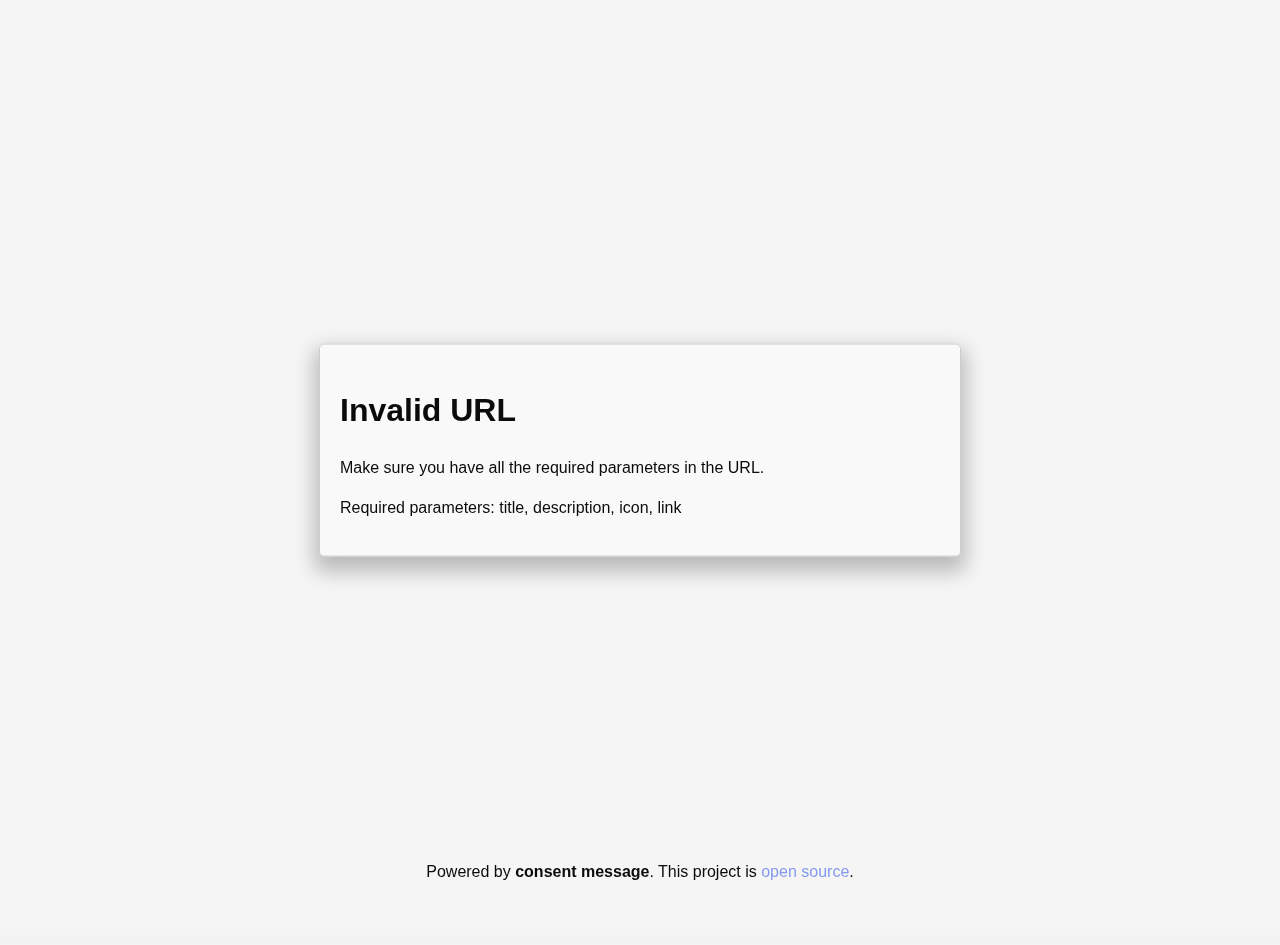
==== consent/index.html @ 2693a43d "first commit" ====
<!DOCTYPE html>
<html lang="en">
    <head>
        <title>Consent Message</title>
        <meta charset="utf-8">
        <meta name="viewport" content="width=device-width, initial-scale=1">
        <link rel="stylesheet" href="css/style.css">
    </head>

    <body>
        <div class="background" id="background"></div>
        <div class="consent-message" id="consent-message">
            <h2 id="title">Loading...</h2>
            <div id="message">
                <img id="icon" src="https://media.tenor.com/On7kvXhzml4AAAAi/loading-gif.gif" alt="loading...">
                <div>
                    <p id="description">Loding description...</p>
                    <p id="redirect_text" class="redirect_text" ></p>
                </div>
            </div>
            <br>
            <div id="buttons">
                <button id="no-button" onclick="window.history.back()">Cancel</button>
                <button id="yes-button" onclick="handleYes()">Continue</button>
            </div>
        </div>
        <p class="footer">Powered by <strong>consent message</strong>. This project is <a href="https://www.github.com/awesomelewis2007/consent-message">open source</a>.</p>
        <script src="../js/background.js"></script>
        <script src="js/handler.js"></script>
    </body>
</html>
---- consent/css/style.css ----
body {
    background-color: #f5f5f5;
    font-family: 'Roboto', sans-serif;
    font-size: 16px;
    font-weight: 400;
    line-height: 1.5;
    color: #0b0b0b;
    text-align: left;
    margin: 0;
    padding: 0;
    overflow-x: hidden;
}

@import url('https://fonts.googleapis.com/css?family=Roboto:400,500,700&display=swap');

.consent-message {
    position: fixed;
    top: 50%;
    left: 50%;
    transform: translate(-50%, -50%);
    width: 80%;
    max-width: 600px;
    padding: 20px;
    border: 1px solid #ccc;
    border-radius: 5px;
    background-color: #ffffff63;
    box-shadow: 0 10px 20px 5px rgba(0, 0, 0, 0.241);
}

.consent-message button {
    background-color: #414141;
    border: none;
    color: white;
    padding: 10px 20px;
    text-align: center;
    text-decoration: none;
    display: inline-block;
    font-size: 16px;
    cursor: pointer;
    border-radius: 5px;
    width: 49%;

}
h2 {
    font-size: 1.5rem;
    font-weight: 600;
    margin: 0;
    padding: 0;
    margin-bottom: 2px;
}

#message {
    display: flex;
    align-items: center;
}

#icon {
    width: 50px;
    height: 50px;
    padding-right: 20px;
}

.redirect_text {
    font-size: 1rem;
    font-weight: 400;
    margin: 0;
    padding: 0;
    margin-bottom: 2px;
    color: #262626;
}

.footer {
    position: fixed;
    bottom: 0;
    width: 100%;
    text-align: center;
}

.footer a {
    color: #859aec;
    text-decoration: none;
}

@media (prefers-color-scheme: dark) {
    body {
        background-color: #0b0b0b;
        color: #f5f5f5;
    }

    .consent-message {
        border: 1px solid #f5f5f5;
        background-color: #47474763;
    }

    .consent-message button {
        background-color: #545454;
        color: #ffffff;
    }

    .redirect_text {
        color: #bbbbbb;
    }
}
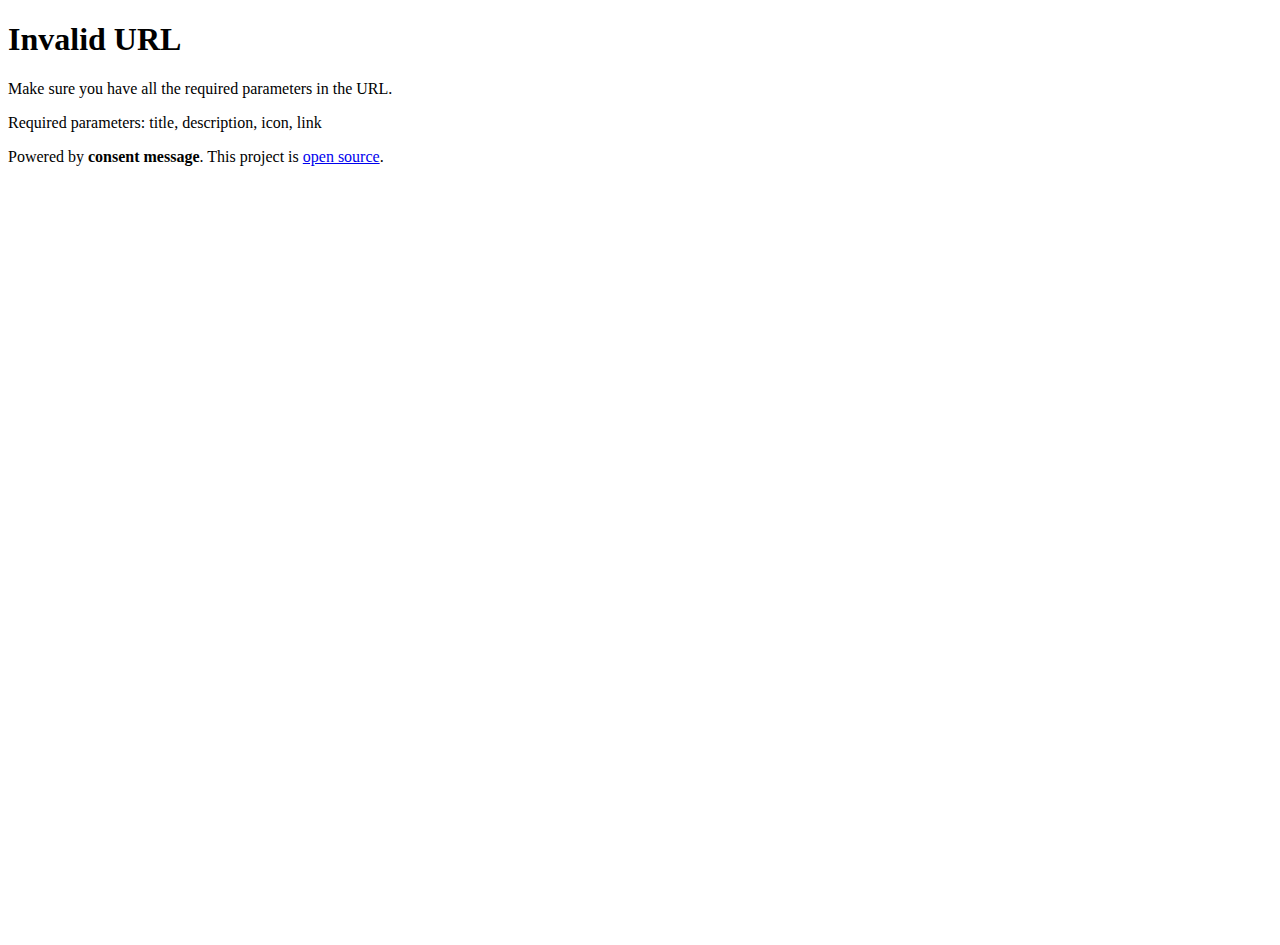
==== commit 69028347: "Username update" ====
--- a/consent/index.html
+++ b/consent/index.html
@@ -4,7 +4,7 @@
         <title>Consent Message</title>
         <meta charset="utf-8">
         <meta name="viewport" content="width=device-width, initial-scale=1">
-        <link rel="stylesheet" href="css/style.css">
+        <link rel="stylesheet" href="css/consent_style.css">
     </head>
 
     <body>
@@ -24,7 +24,7 @@
                 <button id="yes-button" onclick="handleYes()">Continue</button>
             </div>
         </div>
-        <p class="footer">Powered by <strong>consent message</strong>. This project is <a href="https://www.github.com/awesomelewis2007/consent-message">open source</a>.</p>
+        <p class="footer">Powered by <strong>consent message</strong>. This project is <a href="https://www.github.com/0x4248/consent_message">open source</a>.</p>
         <script src="../js/background.js"></script>
         <script src="js/handler.js"></script>
     </body>
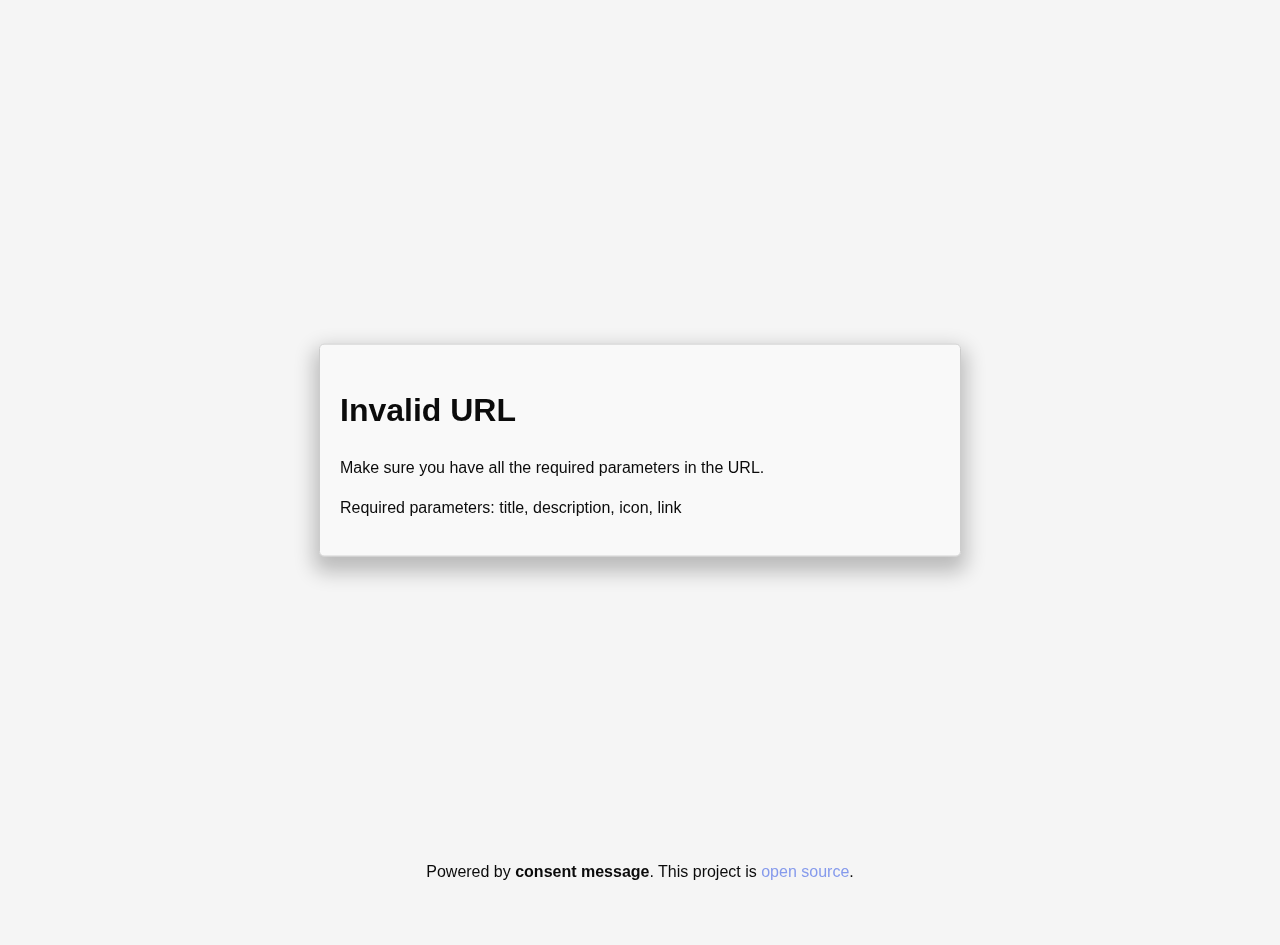
==== commit b6ad508c: "Fix index.html bug" ====
--- a/consent/index.html
+++ b/consent/index.html
@@ -4,7 +4,7 @@
         <title>Consent Message</title>
         <meta charset="utf-8">
         <meta name="viewport" content="width=device-width, initial-scale=1">
-        <link rel="stylesheet" href="css/consent_style.css">
+        <link rel="stylesheet" href="/css/consent_style.css">
     </head>
 
     <body>
@@ -26,6 +26,6 @@
         </div>
         <p class="footer">Powered by <strong>consent message</strong>. This project is <a href="https://www.github.com/0x4248/consent_message">open source</a>.</p>
         <script src="../js/background.js"></script>
-        <script src="js/handler.js"></script>
+        <script src="/js/handler.js"></script>
     </body>
 </html>--- a/css/consent_style.css
+++ b/css/consent_style.css
@@ -0,0 +1,112 @@
+/* Consent message
+ * Get user consent in a way that is both easy and customizable to your needs.
+ * Github: https://www.github.com/0x4248/consent_message
+ * Licence: GNU General Public License v3.0
+ * By: 0x4248
+ */
+
+body {
+    background-color: #f5f5f5;
+    font-family: 'Roboto', sans-serif;
+    font-size: 16px;
+    font-weight: 400;
+    line-height: 1.5;
+    color: #0b0b0b;
+    text-align: left;
+    margin: 0;
+    padding: 0;
+    overflow-x: hidden;
+}
+
+@import url('https://fonts.googleapis.com/css?family=Roboto:400,500,700&display=swap');
+
+.consent-message {
+    opacity: 0;
+    position: fixed;
+    top: 50%;
+    left: 50%;
+    transform: translate(-50%, -50%);
+    width: 80%;
+    max-width: 600px;
+    padding: 20px;
+    border: 1px solid #ccc;
+    border-radius: 5px;
+    background-color: #ffffff63;
+    box-shadow: 0 10px 20px 5px rgba(0, 0, 0, 0.241);
+}
+
+.consent-message button {
+    background-color: #414141;
+    border: none;
+    color: white;
+    padding: 10px 20px;
+    text-align: center;
+    text-decoration: none;
+    display: inline-block;
+    font-size: 16px;
+    cursor: pointer;
+    border-radius: 5px;
+    width: 49%;
+
+}
+
+h2 {
+    font-size: 1.5rem;
+    font-weight: 600;
+    margin: 0;
+    padding: 0;
+    margin-bottom: 2px;
+}
+
+#message {
+    display: flex;
+    align-items: center;
+}
+
+#icon {
+    width: 50px;
+    height: 50px;
+    padding-right: 20px;
+}
+
+.redirect_text {
+    font-size: 1rem;
+    font-weight: 400;
+    margin: 0;
+    padding: 0;
+    margin-bottom: 2px;
+    color: #262626;
+}
+
+.footer {
+    position: fixed;
+    bottom: 0;
+    width: 100%;
+    text-align: center;
+}
+
+.footer a {
+    color: #859aec;
+    text-decoration: none;
+}
+
+@media (prefers-color-scheme: dark) {
+    body {
+        background-color: #0b0b0b;
+        color: #f5f5f5;
+    }
+
+    .consent-message {
+        border: 1px solid #f5f5f5;
+        background-color: #47474763;
+    }
+
+    .consent-message button {
+        background-color: #545454;
+        color: #ffffff;
+    }
+
+    .redirect_text {
+        color: #bbbbbb;
+    }
+}